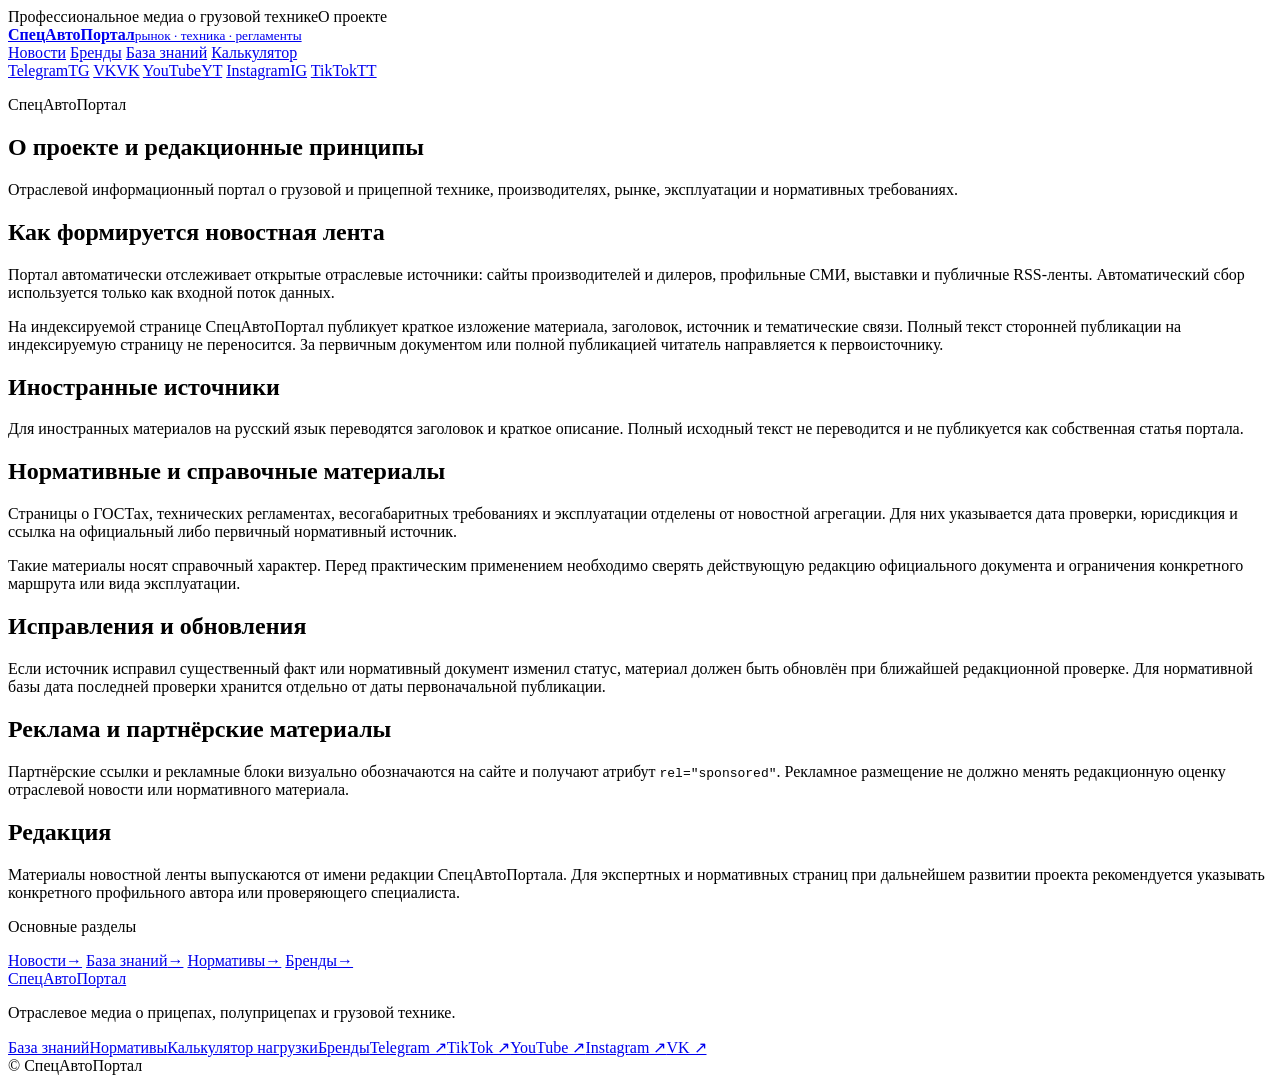
==== frontend/about.html @ 533883eb "Overload fine calculator; free calculators block in the news sidebar Co-Authored-By: Claude Opus 5.5" ====
<!doctype html>
<html lang="ru">
<head>
  <meta charset="utf-8" />
  <meta name="viewport" content="width=device-width, initial-scale=1" />
  <title>О проекте и редакционные принципы — СпецАвтоПортал</title>
  <meta name="description" content="Как работает СпецАвтоПортал: источники, редакционная обработка новостей, проверка нормативных материалов и политика исправлений." />
  <meta name="robots" content="index,follow,max-image-preview:large" />
  <link rel="canonical" href="https://spec-avtoportal.ru/about.html" />
  <meta property="og:type" content="website" />
  <meta property="og:title" content="О проекте — СпецАвтоПортал" />
  <meta property="og:description" content="Источники, методология, проверка нормативов и редакционные принципы отраслевого портала." />
  <meta property="og:url" content="https://spec-avtoportal.ru/about.html" />
  <link rel="stylesheet" href="/styles.css?v=30" />
  <link rel="icon" href="/spec_avtoportal_favicon.ico" type="image/x-icon" />
  <script type="application/ld+json">
  {"@context":"https://schema.org","@type":"AboutPage","name":"О проекте — СпецАвтоПортал","url":"https://spec-avtoportal.ru/about.html","about":{"@type":"Organization","name":"СпецАвтоПортал","url":"https://spec-avtoportal.ru/","sameAs":["https://t.me/specavtoportal","https://www.tiktok.com/@specavtoportal","https://www.youtube.com/@Specavtoportal","https://www.instagram.com/specavtoportal","https://vk.ru/specavtoportal"]}}
  </script>
</head>
<body class="knowledge-article-page">
  <div class="topline"><div class="container topline-inner"><span>Профессиональное медиа о грузовой технике</span><span class="topline-dot"></span><span>О проекте</span></div></div>
  <header class="site-header">
    <div class="container header-inner">
      <a href="/" class="brand" aria-label="СпецАвтоПортал — на главную">
        <span class="brand-mark" aria-hidden="true"><span></span><span></span></span>
        <span class="brand-copy"><strong>СпецАвтоПортал</strong><small>рынок · техника · регламенты</small></span>
      </a>
      <nav class="main-nav" aria-label="Основная навигация">
        <a href="/" class="nav-link">Новости</a>
        <a href="/brands/" class="nav-link">Бренды</a>
        <a href="/knowledge.html" class="nav-link">База знаний</a>
        <a href="/tools/nagruzka-na-os/" class="nav-link">Калькулятор</a>
      </nav>
      <div class="header-socials" aria-label="Социальные сети">
        <a href="https://t.me/specavtoportal" class="header-social-link header-social-link--telegram" target="_blank" rel="noopener" aria-label="Telegram"><span class="social-full">Telegram</span><span class="social-short">TG</span></a>
        <a href="https://vk.ru/specavtoportal" class="header-social-link" target="_blank" rel="noopener" aria-label="VK"><span class="social-full">VK</span><span class="social-short">VK</span></a>
        <a href="https://www.youtube.com/@Specavtoportal" class="header-social-link" target="_blank" rel="noopener" aria-label="YouTube"><span class="social-full">YouTube</span><span class="social-short">YT</span></a>
        <a href="https://www.instagram.com/specavtoportal" class="header-social-link" target="_blank" rel="noopener" aria-label="Instagram"><span class="social-full">Instagram</span><span class="social-short">IG</span></a>
        <a href="https://www.tiktok.com/@specavtoportal" class="header-social-link" target="_blank" rel="noopener" aria-label="TikTok"><span class="social-full">TikTok</span><span class="social-short">TT</span></a>
      </div>
    </div>
  </header>

  <main>
    <section class="knowledge-article-hero">
      <div class="container">
        <p class="section-kicker">СпецАвтоПортал</p>
        <h1>О проекте и редакционные принципы</h1>
        <p>Отраслевой информационный портал о грузовой и прицепной технике, производителях, рынке, эксплуатации и нормативных требованиях.</p>
      </div>
    </section>

    <section class="container knowledge-article-layout">
      <article class="knowledge-article">
        <section class="knowledge-section">
          <h2>Как формируется новостная лента</h2>
          <p>Портал автоматически отслеживает открытые отраслевые источники: сайты производителей и дилеров, профильные СМИ, выставки и публичные RSS-ленты. Автоматический сбор используется только как входной поток данных.</p>
          <p>На индексируемой странице СпецАвтоПортал публикует краткое изложение материала, заголовок, источник и тематические связи. Полный текст сторонней публикации на индексируемую страницу не переносится. За первичным документом или полной публикацией читатель направляется к первоисточнику.</p>
        </section>

        <section class="knowledge-section">
          <h2>Иностранные источники</h2>
          <p>Для иностранных материалов на русский язык переводятся заголовок и краткое описание. Полный исходный текст не переводится и не публикуется как собственная статья портала.</p>
        </section>

        <section class="knowledge-section">
          <h2>Нормативные и справочные материалы</h2>
          <p>Страницы о ГОСТах, технических регламентах, весогабаритных требованиях и эксплуатации отделены от новостной агрегации. Для них указывается дата проверки, юрисдикция и ссылка на официальный либо первичный нормативный источник.</p>
          <p>Такие материалы носят справочный характер. Перед практическим применением необходимо сверять действующую редакцию официального документа и ограничения конкретного маршрута или вида эксплуатации.</p>
        </section>

        <section class="knowledge-section">
          <h2>Исправления и обновления</h2>
          <p>Если источник исправил существенный факт или нормативный документ изменил статус, материал должен быть обновлён при ближайшей редакционной проверке. Для нормативной базы дата последней проверки хранится отдельно от даты первоначальной публикации.</p>
        </section>

        <section class="knowledge-section">
          <h2>Реклама и партнёрские материалы</h2>
          <p>Партнёрские ссылки и рекламные блоки визуально обозначаются на сайте и получают атрибут <code>rel="sponsored"</code>. Рекламное размещение не должно менять редакционную оценку отраслевой новости или нормативного материала.</p>
        </section>

        <section class="knowledge-section">
          <h2>Редакция</h2>
          <p>Материалы новостной ленты выпускаются от имени редакции СпецАвтоПортала. Для экспертных и нормативных страниц при дальнейшем развитии проекта рекомендуется указывать конкретного профильного автора или проверяющего специалиста.</p>
        </section>
      </article>
      <aside class="knowledge-article-sidebar">
        <section class="sidebar-block sidebar-dark">
          <p class="sidebar-eyebrow">Основные разделы</p>
          <div class="sidebar-links">
            <a href="/"><span>Новости</span><b>→</b></a>
            <a href="/knowledge.html"><span>База знаний</span><b>→</b></a>
            <a href="/law.html"><span>Нормативы</span><b>→</b></a>
            <a href="/brands/"><span>Бренды</span><b>→</b></a>
          </div>
        </section>
      </aside>
    </section>
  </main>

  <footer class="site-footer">
    <div class="container footer-grid">
      <div><a href="/" class="footer-brand">СпецАвтоПортал</a><p>Отраслевое медиа о прицепах, полуприцепах и грузовой технике.</p></div>
      <div class="footer-nav"><a href="/knowledge.html">База знаний</a><a href="/law.html">Нормативы</a><a href="/tools/nagruzka-na-os/">Калькулятор нагрузки</a><a href="/brands/">Бренды</a><a href="https://t.me/specavtoportal" target="_blank" rel="noopener">Telegram ↗</a><a href="https://www.tiktok.com/@specavtoportal" target="_blank" rel="noopener">TikTok ↗</a><a href="https://www.youtube.com/@Specavtoportal" target="_blank" rel="noopener">YouTube ↗</a><a href="https://www.instagram.com/specavtoportal" target="_blank" rel="noopener">Instagram ↗</a><a href="https://vk.ru/specavtoportal" target="_blank" rel="noopener">VK ↗</a></div>
      <div class="footer-note">© СпецАвтоПортал</div>
    </div>
  </footer>
</body>
</html>
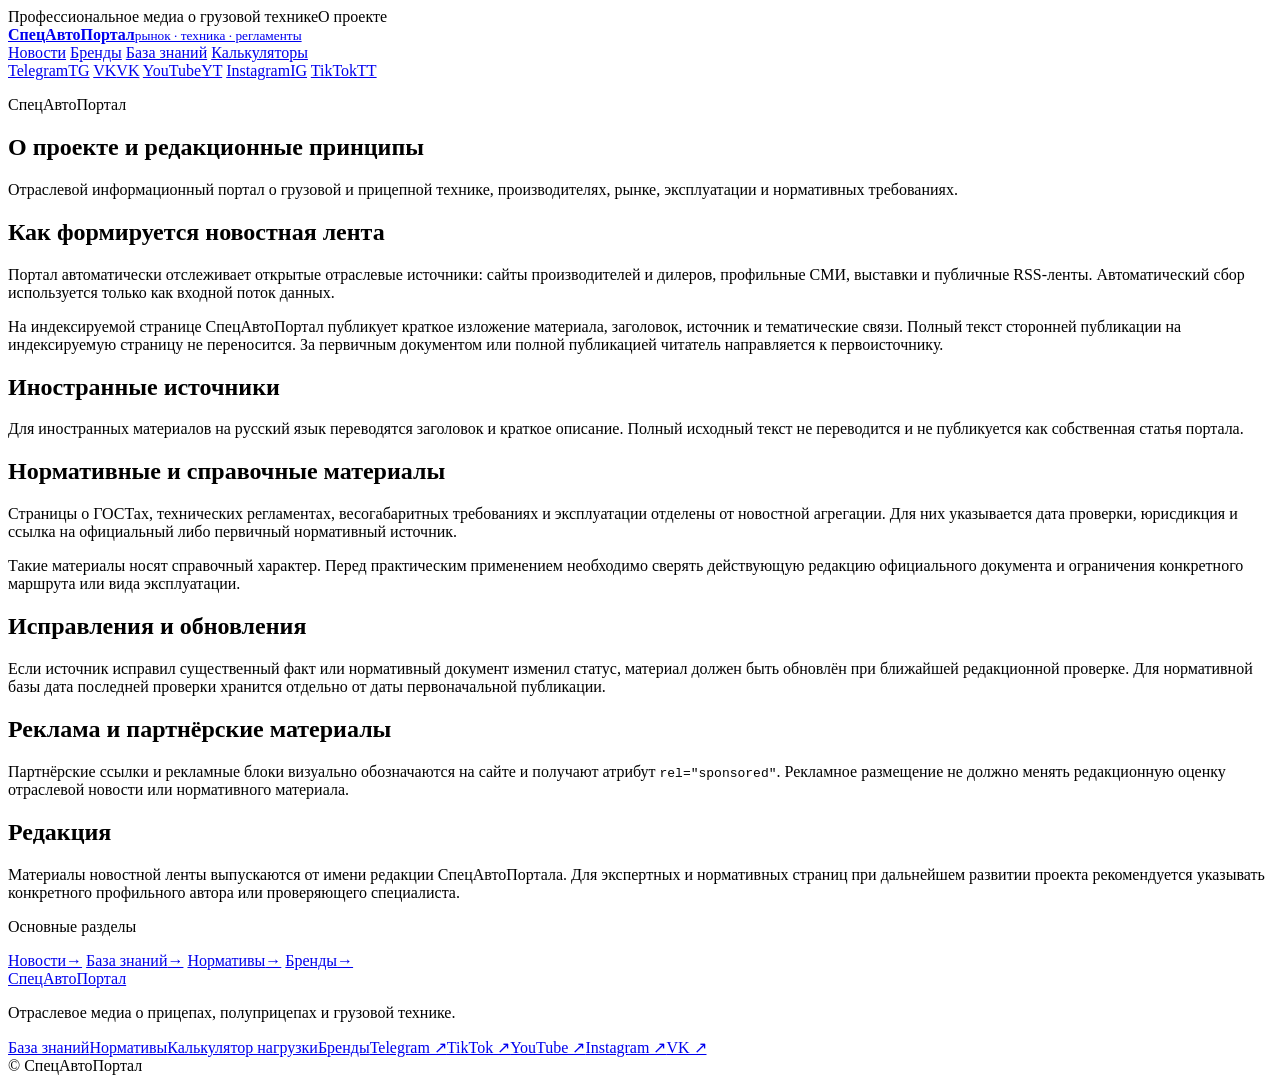
==== commit 47f977af: "Calculators hub /tools/, «Калькуляторы» in the menu, tools block on the homepage Co-Authored-By: Cla" ====
--- a/frontend/about.html
+++ b/frontend/about.html
@@ -29,7 +29,7 @@
         <a href="/" class="nav-link">Новости</a>
         <a href="/brands/" class="nav-link">Бренды</a>
         <a href="/knowledge.html" class="nav-link">База знаний</a>
-        <a href="/tools/nagruzka-na-os/" class="nav-link">Калькулятор</a>
+        <a href="/tools/" class="nav-link">Калькуляторы</a>
       </nav>
       <div class="header-socials" aria-label="Социальные сети">
         <a href="https://t.me/specavtoportal" class="header-social-link header-social-link--telegram" target="_blank" rel="noopener" aria-label="Telegram"><span class="social-full">Telegram</span><span class="social-short">TG</span></a>
